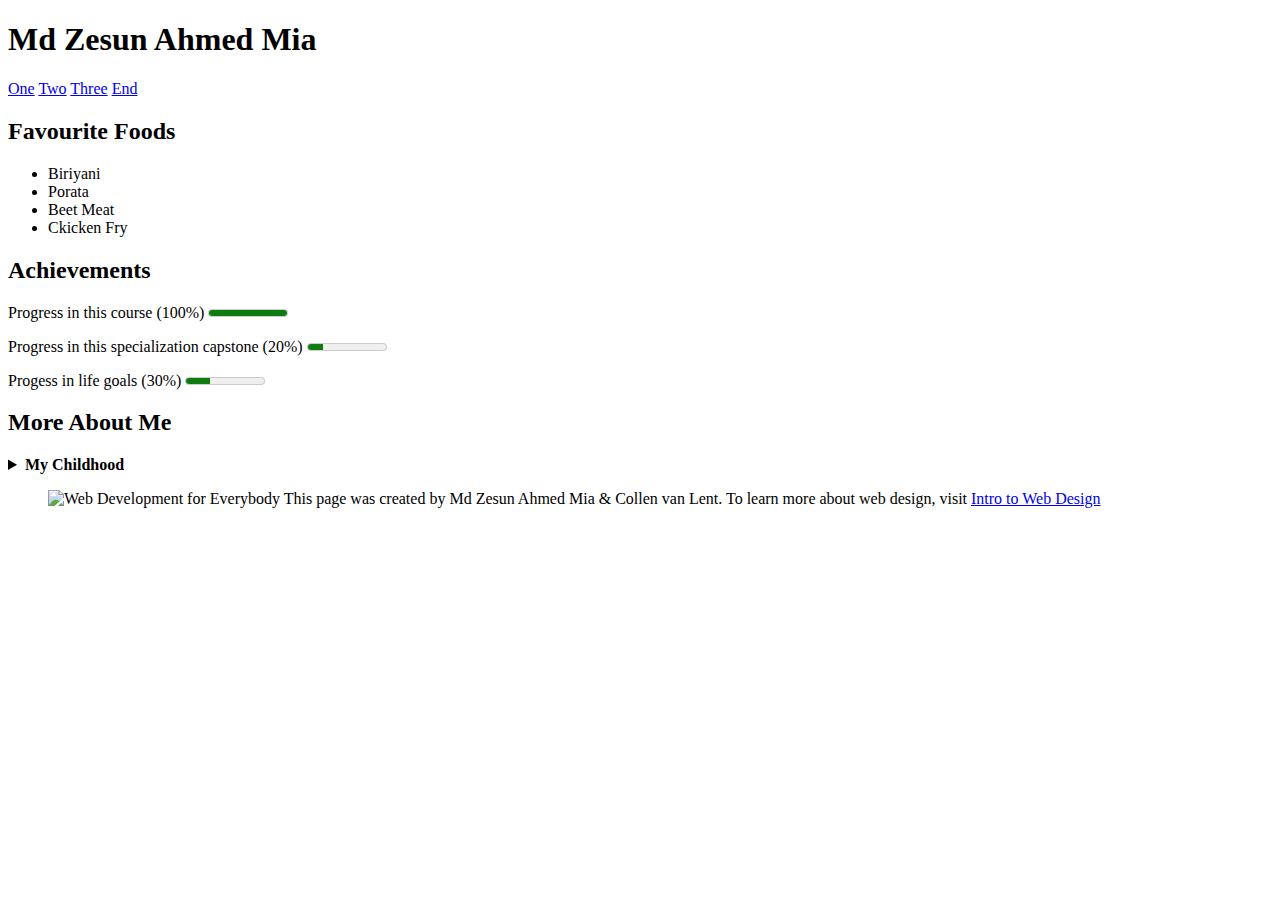
==== HTML5_assignment_coursera.html @ 572d874f "Create HTML5_assignment_coursera.html" ====
<!DOCTYPE html>
<html lang="en">
<head>
	<meta charset="UTF-8">
	<title>My First Assignment</title>
	<link rel="icon" type="image/png" href="logos/Z.png">
</head>
<body>
	<header>
		<h1>Md Zesun Ahmed Mia</h1>
		
		<nav>
			<a href="#Favourite_Foods">One</a>
			<a href="#Achievements">Two</a>
			<a href="#More_About_Me">Three</a>
			<a href="#End">End</a>
		</nav>
		
	</header>

	<section>
		<a id="Favourite_Foods"></a>
		<h2>Favourite Foods</h2>
		
		<ul>
			<li>Biriyani</li>
			<li>Porata</li>
			<li>Beet Meat</li>
			<li>Ckicken Fry</li>
		</ul>
		
	</section>

	<section>
		<a id="Achievements"></a>
		<h2>Achievements</h2>		
		<p>Progress in this course (100%)
		<meter value="1">100%</meter></p>
		<p>Progress in this specialization capstone (20%)
		<meter value="0.2">20%</meter></p>
		<p>Progess in life goals (30%)
		<meter value="0.3">30%</meter></p>
		
	</section>

	<section>
		<a id="More_About_Me"></a>
		<h2>More About Me</h2>
		<details>
			<summary><strong>My Childhood</strong></summary>
			<p>I was born in Dhaka, Bangladesh. I have studied in 5 different cities since my birth during my 6 years of  Elementary school</p>

		</details>
		
	</section>

	<footer>
		<a id="End"></a>
		<figure>
			<p><img src="http://www.intro-webdesign.com/images/newlogo.png" alt="Web Development for Everybody">
			This page was created by Md Zesun Ahmed Mia &amp; Collen van Lent. To learn more about web design, visit <a href="http://www.intro-webdesign.com/" target="_blank">Intro to Web Design</a></p>

		</figure>
		
	</footer>
</body>
</html>
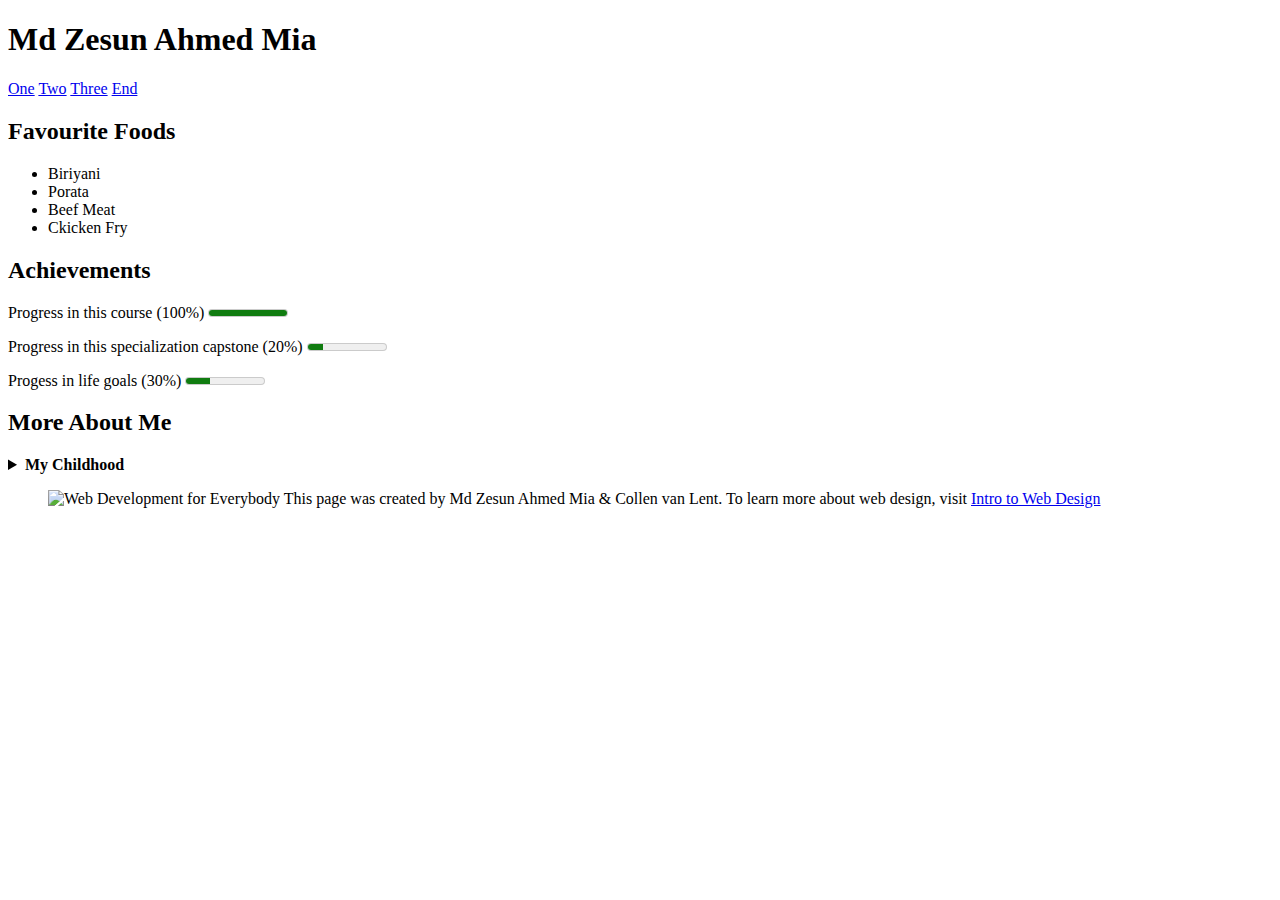
==== commit 8988859c: "Update HTML5_assignment_coursera.html" ====
--- a/HTML5_assignment_coursera.html
+++ b/HTML5_assignment_coursera.html
@@ -25,7 +25,7 @@
 		<ul>
 			<li>Biriyani</li>
 			<li>Porata</li>
-			<li>Beet Meat</li>
+			<li>Beef Meat</li>
 			<li>Ckicken Fry</li>
 		</ul>
 		
